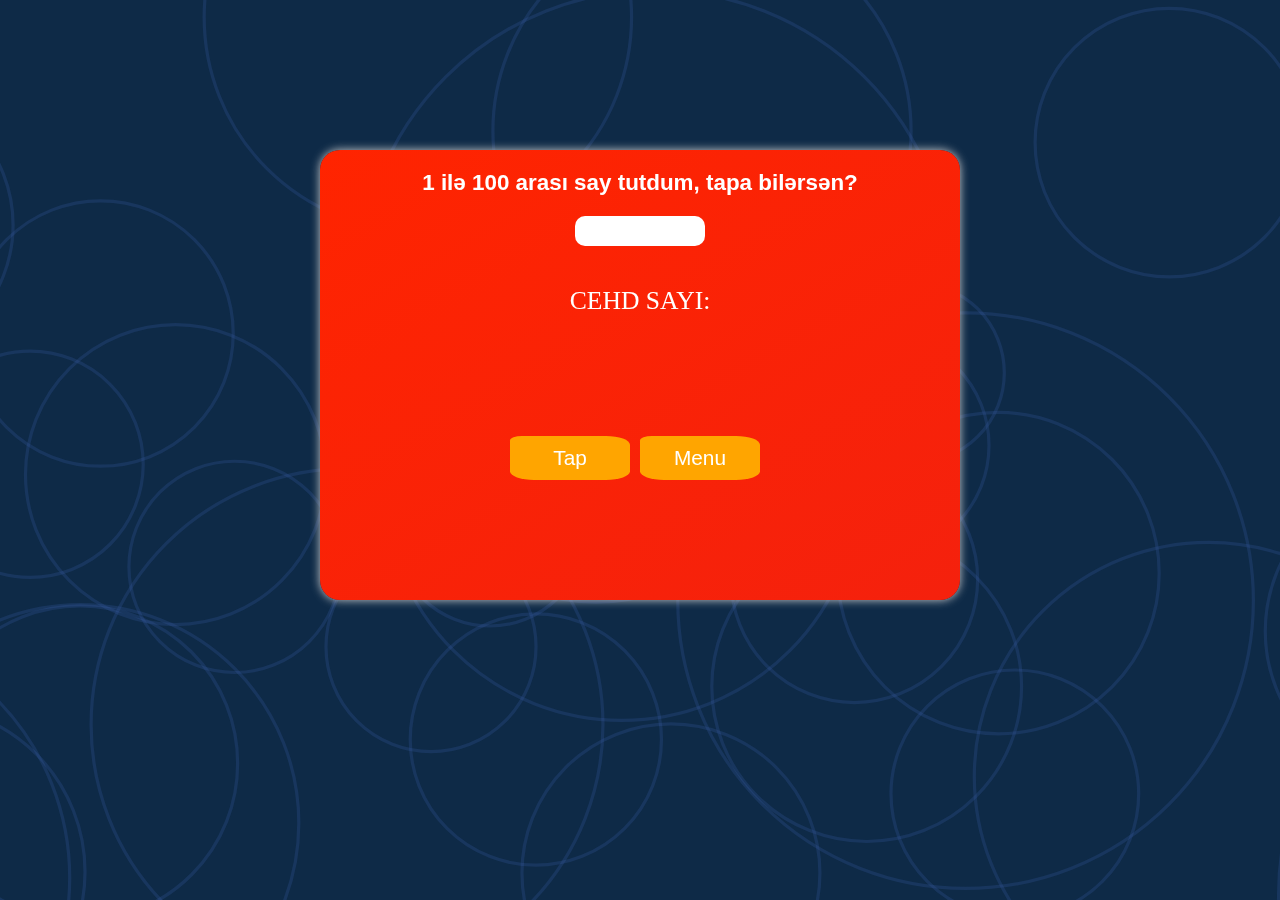
==== oyun.htm @ 8b4f50a0 "first commit" ====
<!DOCTYPE html>
<html lang="en">
<head>
    <meta charset="UTF-8">
    <meta name="viewport" content="width=device-width, initial-scale=1.0">
    <link rel="stylesheet" href="css/stylee.css">
    <title>Document</title>
</head>
<body>
    <div class="gamearena">

        <div class="content2">
           
            <div class="content-text">
                
                <h2>1 ilə 100 arası say tutdum, tapa bilərsən?</h2>
                <input type="number" id="reqem" min="1" max="100">
                <br>

                <p class="cehd">Cehd sayı: <span id="cehd"> </span></p>
            </div>

        <div class="buttons">
            <button id="btn1" onclick="yoxla()">Tap</button>
            <button id="btn2"> <a href="index.htm">Menu</a></button>
             </div>
        </div>
    </div>
    <script>
        const reqem=document.getElementById("reqem")
        const cehd = document.getElementById("cehd")
        

        const x = rnd(1,100)
        let cehd2= 1
       
        function yoxla(){
            cehd.innerHTML=` ${cehd2++} `
            cehd.innerHTML+=(reqem.value > x) ? 'Çoxdur':
            (reqem.value < x) ? "Azdır":
            "Tebrikler tapdin !!"
            
        }
       
        function rnd(min,max){
            return Math.floor(Math.random()* (max - min +1))+min;
        }
    </script>
</body>
</html>
---- css/stylee.css ----
* {
    padding: 0;
    margin: 0;
    box-sizing: border-box;
}

.gamearena {
    background: url('../img/Mass\ Circles.svg')center/cover;
    height: 100vh;
    position: fixed;
    width: 100%;

}

.content {

    margin-top: 150px;
    display: flex;
    align-items: center;
    justify-content: center;
    flex-direction: column;
    width: 100%;



    color: #fff;
}

.content2 {

    height: 50%;
    margin: 150px auto;
    display: flex;
    align-items: center;
    justify-content: center;
    flex-direction: column;
    width: 50%;
    color: #fff;

    background: linear-gradient(150deg, #ff2400, #e81d1d, #e8b71d, #e3e81d, #1de840, #1ddde8, #2b1de8, #dd00f3, #dd00f3);
    box-shadow: 0 0 10px #ccc;
    border-radius: 20px;
    background-size: 1800% 1800%;

    animation: fon 18s infinite ease;
}
h6{
    font-family: Verdana, Geneva, Tahoma, sans-serif;
    margin: 10px auto;
    color: #fff;
    font-size: 1.3em;
}
h6 i{
    font-size: 1.4em;
    margin-left:10px ;
}
marquee{
    font-family: 'Times New Roman', Times, serif;
    font-size: 1.3em;
}
@keyframes fon {

    0% {
        background-position: 0% 82% 
    }

    50% {
        background-position: 100% 19%
    }

    100% {
        background-position: 0% 82%
    }
}

.buttons {
    padding: 20px;
    display: flex;
    align-items: center;
    justify-content: center;
    width: 100%;
    margin: auto;

}

.buttons a {

    text-decoration: none;
    color: #fff;

}

#btn1 {
    width: 20%;
    height: auto;
    border-radius: 10% 20% 20%;
    border: none;
    background: orange;
    color: #fff;
    font-size: 1.3em;
    font-family: Verdana, Geneva, Tahoma, sans-serif;
    padding: 10px 0;
    transition: .5s ease;


}

#btn2 {
    margin: 0 10px;
    width: 20%;
    height: auto;
    border-radius: 10% 20% 20%;
    border: none;
    background: orange;
    color: #fff;
    font-size: 1.3em;
    font-family: Verdana, Geneva, Tahoma, sans-serif;
    padding: 10px 0;
    transition: .5s ease;


}

#btn1:hover {
    background: green;
    opacity: 1;

}
#btn2:hover {
    background: red;
    opacity: 1;

}

.content-text {
    text-align: center;
}

h1 {

    font-size: 1.9em;
    font-family: 'Lucida Sans', 'Lucida Sans Regular', 'Lucida Grande', 'Lucida Sans Unicode', Geneva, Verdana, sans-serif;
}

p {
    margin-top: 20px;
    font-size: 1.8em;
    font-family: Georgia, 'Times New Roman', Times, serif;
}

input {
    width: 30%;
    height: 30px;
    border-radius: 10px;
    border: none;
    text-align: center;
    font-size: 15px;
    margin: 20px 0;

}

h2 {
    margin-top: 20px;
    font-family: Verdana, Geneva, Tahoma, sans-serif;
    font-size: 1.4em;
}

.cehd {
    font-family: 'Times New Roman', Times, serif;
    font-size: 1.6em;
    text-transform: uppercase;
}
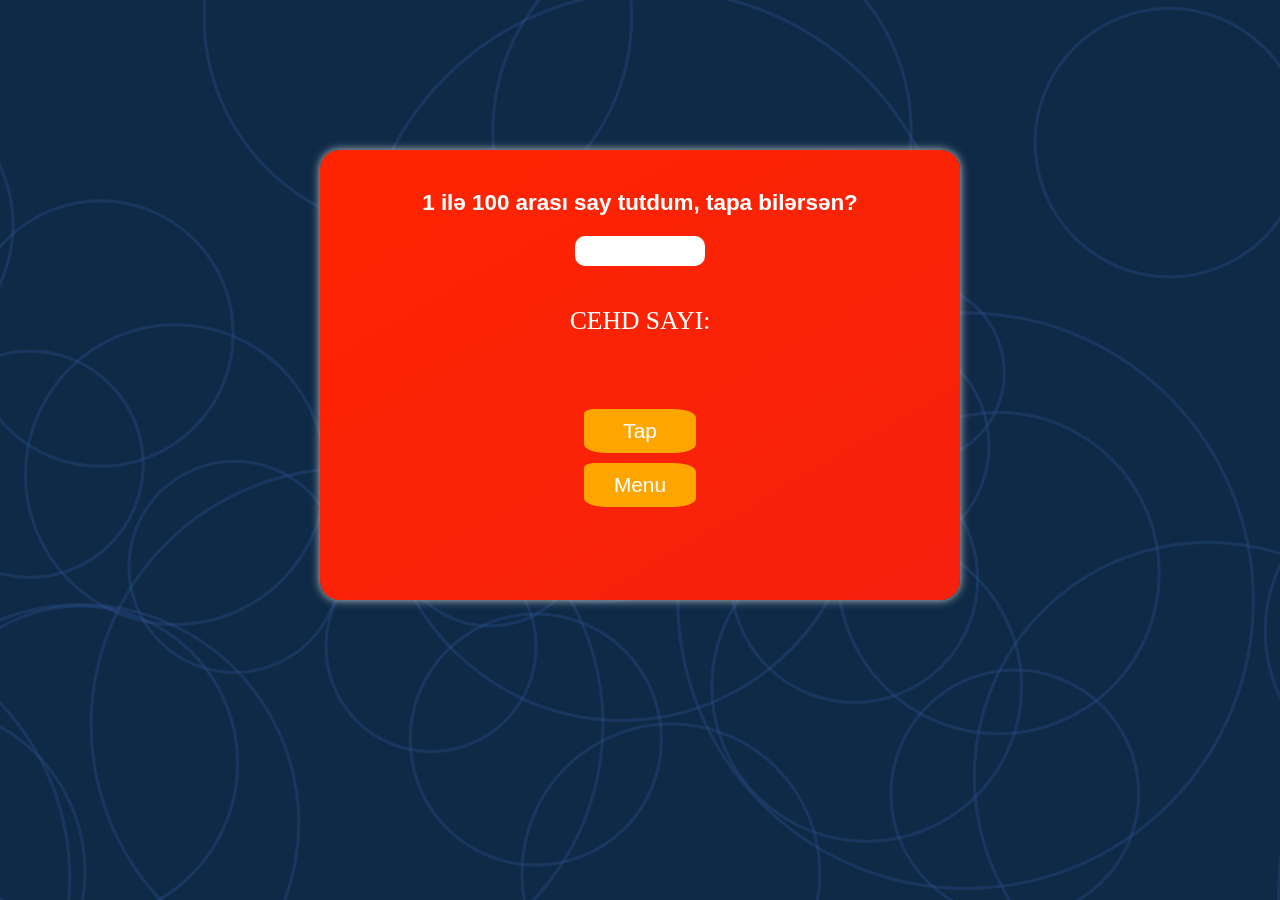
==== commit 603a918a: "first commit" ====
--- a/oyun.htm
+++ b/oyun.htm
@@ -20,7 +20,7 @@
                 <p class="cehd">Cehd sayı: <span id="cehd"> </span></p>
             </div>
 
-        <div class="buttons">
+        <div class="buttons2">
             <button id="btn1" onclick="yoxla()">Tap</button>
             <button id="btn2"> <a href="index.htm">Menu</a></button>
              </div>
--- a/css/stylee.css
+++ b/css/stylee.css
@@ -13,7 +13,7 @@
 }
 
 .content {
-
+padding: 20px;
     margin-top: 150px;
     display: flex;
     align-items: center;
@@ -28,7 +28,7 @@
 
 .content2 {
 
-    height: 50%;
+    height: auto;
     margin: 150px auto;
     display: flex;
     align-items: center;
@@ -36,7 +36,6 @@
     flex-direction: column;
     width: 50%;
     color: #fff;
-
     background: linear-gradient(150deg, #ff2400, #e81d1d, #e8b71d, #e3e81d, #1de840, #1ddde8, #2b1de8, #dd00f3, #dd00f3);
     box-shadow: 0 0 10px #ccc;
     border-radius: 20px;
@@ -48,10 +47,10 @@
     font-family: Verdana, Geneva, Tahoma, sans-serif;
     margin: 10px auto;
     color: #fff;
-    font-size: 1.3em;
+    font-size: 1em;
 }
 h6 i{
-    font-size: 1.4em;
+    font-size: 1em;
     margin-left:10px ;
 }
 marquee{
@@ -89,9 +88,26 @@
     color: #fff;
 
 }
+.buttons2 {
+    padding: 20px;
+    display: flex;
+    align-items: center;
+    justify-content: center;
+    flex-direction: column;
+    width: 100%;
+    margin:  auto;
+
+}
+
+.buttons2 a {
+
+    text-decoration: none;
+    color: #fff;
+
+}
 
 #btn1 {
-    width: 20%;
+    width: 40%;
     height: auto;
     border-radius: 10% 20% 20%;
     border: none;
@@ -101,13 +117,14 @@
     font-family: Verdana, Geneva, Tahoma, sans-serif;
     padding: 10px 0;
     transition: .5s ease;
+    margin-bottom: 10px;
 
 
 }
 
 #btn2 {
     margin: 0 10px;
-    width: 20%;
+    width: 40%;
     height: auto;
     border-radius: 10% 20% 20%;
     border: none;
@@ -144,7 +161,12 @@
 
 p {
     margin-top: 20px;
-    font-size: 1.8em;
+    font-size: 1em;
+    font-family: Georgia, 'Times New Roman', Times, serif;
+}
+.info {
+    margin-top: 20px;
+    font-size: 1em;
     font-family: Georgia, 'Times New Roman', Times, serif;
 }
 
@@ -167,6 +189,182 @@
 
 .cehd {
     font-family: 'Times New Roman', Times, serif;
+    font-size: 1em;
+    text-transform: uppercase;
+}
+@media only screen and (min-width: 768px){.gamearena {
+    background: url('../img/Mass\ Circles.svg')center/cover;
+    height: 100vh;
+    position: fixed;
+    width: 100%;
+
+}
+
+.content {
+
+    margin-top: 150px;
+    display: flex;
+    align-items: center;
+    justify-content: center;
+    flex-direction: column;
+    width: 100%;
+
+
+
+    color: #fff;
+}
+
+.content2 {
+
+    height: 100%;
+    padding: 20px;
+    margin: 150px auto;
+    display: flex;
+    align-items: center;
+    justify-content: center;
+    flex-direction: column;
+    width: 50%;
+    height: 50%;
+    color: #fff;
+    background: linear-gradient(150deg, #ff2400, #e81d1d, #e8b71d, #e3e81d, #1de840, #1ddde8, #2b1de8, #dd00f3, #dd00f3);
+    box-shadow: 0 0 10px #ccc;
+    border-radius: 20px;
+    background-size: 1800% 1800%;
+
+    animation: fon 18s infinite ease;
+}
+h6{
+    font-family: Verdana, Geneva, Tahoma, sans-serif;
+    margin: 10px auto;
+    color: #fff;
+    font-size: 1.3em;
+}
+h6 i{
+    font-size: 1.4em;
+    margin-left:10px ;
+}
+marquee{
+    font-family: 'Times New Roman', Times, serif;
+    font-size: 1.3em;
+}
+@keyframes fon {
+
+    0% {
+        background-position: 0% 82% 
+    }
+
+    50% {
+        background-position: 100% 19%
+    }
+
+    100% {
+        background-position: 0% 82%
+    }
+}
+
+.buttons {
+    padding: 20px;
+    display: flex;
+    align-items: center;
+    justify-content: center;
+    flex-direction: column;
+    width: 100%;
+    margin: auto;
+
+}
+
+.buttons2 a {
+
+    text-decoration: none;
+    color: #fff;
+
+}
+
+
+.buttons2 a {
+
+    text-decoration: none;
+    color: #fff;
+
+}
+
+#btn1 {
+    width: 20%;
+    height: auto;
+    border-radius: 10% 20% 20%;
+    border: none;
+    background: orange;
+    color: #fff;
+    font-size: 1.3em;
+    font-family: Verdana, Geneva, Tahoma, sans-serif;
+    padding: 10px 0;
+    transition: .5s ease;
+
+
+}
+
+#btn2 {
+    margin: 0 10px;
+    width: 20%;
+    height: auto;
+    border-radius: 10% 20% 20%;
+    border: none;
+    background: orange;
+    color: #fff;
+    font-size: 1.3em;
+    font-family: Verdana, Geneva, Tahoma, sans-serif;
+    padding: 10px 0;
+    transition: .5s ease;
+
+
+}
+
+#btn1:hover {
+    background: green;
+    opacity: 1;
+
+}
+#btn2:hover {
+    background: red;
+    opacity: 1;
+
+}
+
+.content-text {
+    text-align: center;
+}
+
+h1 {
+
+    font-size: 1.9em;
+    font-family: 'Lucida Sans', 'Lucida Sans Regular', 'Lucida Grande', 'Lucida Sans Unicode', Geneva, Verdana, sans-serif;
+}
+
+p {
+    margin-top: 20px;
+    font-size: 1.8em;
+    font-family: Georgia, 'Times New Roman', Times, serif;
+}
+
+input {
+    width: 30%;
+    height: 30px;
+    border-radius: 10px;
+    border: none;
+    text-align: center;
+    font-size: 15px;
+    margin: 20px 0;
+
+}
+
+h2 {
+    margin-top: 20px;
+    font-family: Verdana, Geneva, Tahoma, sans-serif;
+    font-size: 1.4em;
+}
+
+.cehd {
+    font-family: 'Times New Roman', Times, serif;
     font-size: 1.6em;
     text-transform: uppercase;
-}+}}